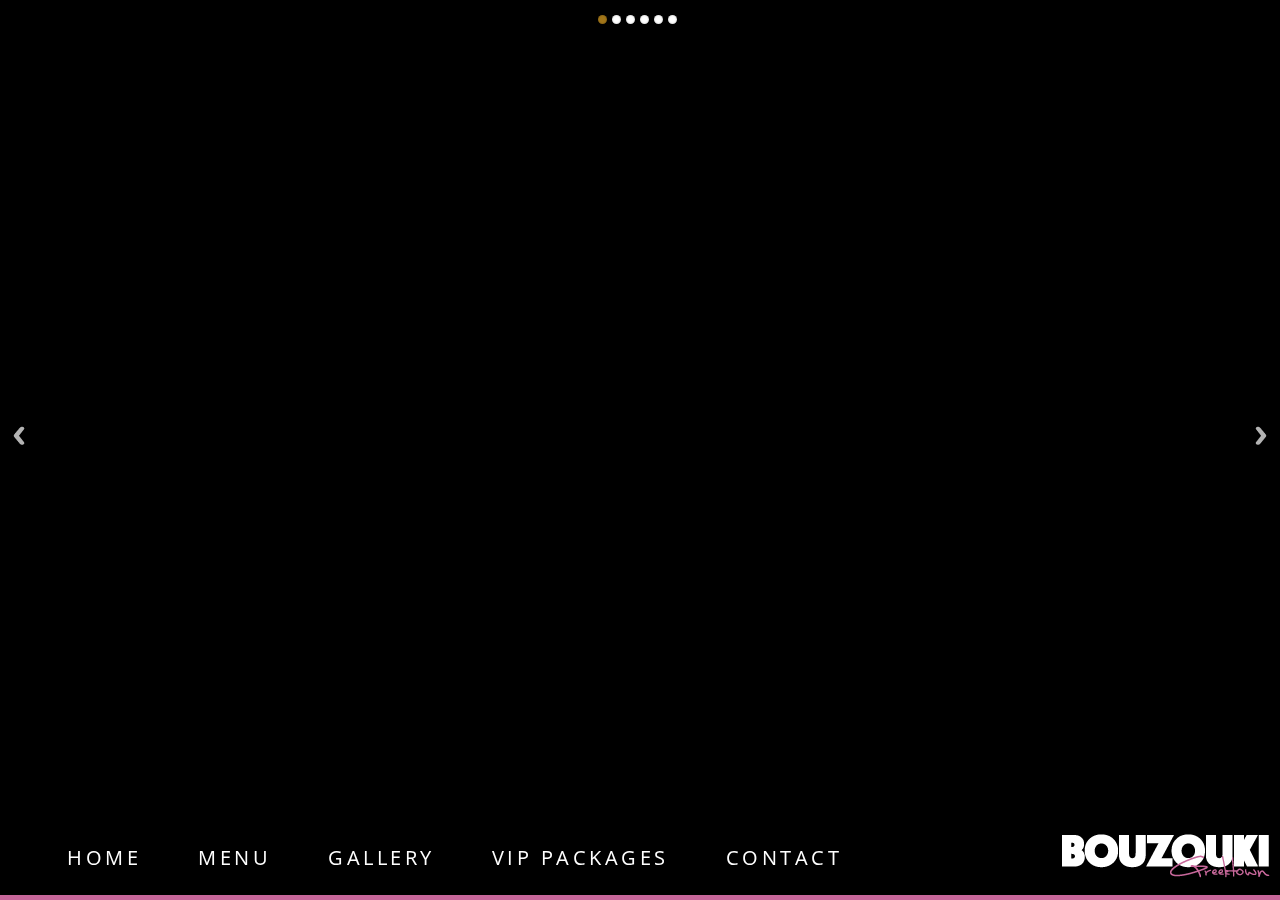
==== index.html @ 310543ae "added angular and angular routes, testing out now" ====
<!DOCTYPE html>

<html ng-app='bouzoukiApp'>
    <head>
        <meta name="viewport" content="width=device-width, initial-scale=1">
        <meta http-equiv="Content-Type" content="text/html; charset=utf-8" />
        <link href='http://fonts.googleapis.com/css?family=Open+Sans:300|Oswald:300,700|Great+Vibes' rel='stylesheet' type='text/css'>
        <title>Detroit's Bachelor Party Headquarters</title>
        <link rel="stylesheet" type="text/css" href="css/reset.css" />
        <link rel="stylesheet" type="text/css" href="css/style.css" />
        <link rel="stylesheet" type="text/css" href="css/simplegrid.css" />
        <script src="http://code.jquery.com/jquery-2.1.0.min.js"></script>
        <script src="js/picturefill.js"></script>
        <script src="js/menu.js"></script>
        <script src="js/angular.min.js"></script>
        <script src="js/angular-route.min.js"></script>
        <script src="js/angular-script.js"></script>
    </head>



    <body ng-controller='indexController'>
        <div id="container"> <!-- main container all up in this piece -->

        <div ng-view></div>
           <!--  <?php

                // 1. Define an array of allowed $_GET values:
                $content = array('home', 'menu','contact','gallery','packages');

                // 2. If the page is allowed, include it:
                if (in_array($_GET['id'], $content)) {
                    include ($_SERVER['DOCUMENT_ROOT'] . '/pages/' . $_GET['id'] . '.php');
                }

                // 3. If there is no $_GET['id'] defined, then serve the homepage:
                elseif (!isset($_GET['id'])) {
                    include ("pages/home.php"); 	
                }

            ?> -->


        </div> <!--  end main container  -->







        <!-- navigation  -->
        <nav>
            <ul class="navbar">
                <li class="navselection"><a href="#home">HOME</a>
                <li class="navselection"><a href="#menu">MENU</a>
                <li class="navselection"><a href="#gallery">GALLERY</a>
                <li class="navselection"><a href="#vip">VIP PACKAGES</a>
                <li class="navselection"><a href="#contact">CONTACT</a>
            </ul>
        </nav>


        <nav id="swipenav">
            <ul class="navbar">
                <li class="navselection"><a href="#home">HOME</a>
                <li class="navselection"><a href="#menu">MENU</a>
                <li class="navselection"><a href="#VIP">VIP PACKAGES</a
                <li class="navselection"><a href="#contact">CONTACT</a>
            </ul>
        </nav>


        <!-- end navigation -->
         
         
         <!-- top and bottom banners and logo -->

         <!--div id="swipeprompt"><p>SWIPE LEFT OR RIGHT FOR MENU</p></div-->
        <div id="hamburger">
            <img src="img/hamburger.png" />
        </div>

        <div id="logo">
            <img src="img/logo2.png" />
        </div>

        <div id="blackbar"></div>
        <div class="pinkline bottom"></div>

    </body>
</html>
---- css/style.css ----
/* index */

body { 
	background-color: #000000; 
	font-family: 'Open Sans', cursive; 
	  }  


	  /* comment */
	
	
	#blackbar{
	bottom: 5px;
	height: 75px;
	width: 100%;
	position: fixed;
	z-index: 2;
	background-color: #000000;
	}

#container{margin-bottom:80px;}

#hamburger{position: fixed;
	z-index: 3;
	width:80px;
	height: 80px;
		bottom:-25px;
		left: 8px;
		display: none;
		visibility: hidden;
}



#hamburger img{width: 40px;
				height: auto;
				}

nav {
	font-size: 20px;
	bottom: 32px;
	letter-spacing: 3.5px;
	position: fixed;
	z-index: 3;
	}
	 nav a {color: #ffffff;
		text-decoration: none;
		}
	 
nav ul { margin-top: 30px;
		margin-left: 10px;
		}

nav ul li {display: inline-block; 
		margin-left: 57px;
		}
		

nav#swipenav{
		bottom:-600px; 
		font-size: 28px;
		background-color: rgba(0, 0, 0, 0.95);
		margin-left: 2%;
	}

		nav#swipenav ul {width: 100%;}

		nav#swipenav ul li {
		display: block;  
		}

		nav#swipenav ul li:last-child {margin-bottom: 20px;}

		.pinkline {
				height:5px;
				width: 100%;
				background-color: #c7679a;
				position: fixed; 
				}
				
	.bottom {bottom: 0px;}
	
	#swipeprompt {left: 5px;
				display: none;
				visibility: hidden;
				color: #ffffff;
				position: fixed;
				z-index: 3;
				bottom: 12px;
				font-size: .75em;
				}
		
		#logo {width: 208px; 
				bottom: 20px;
				position: fixed;
				z-index: 3;
				right: 10px;
				}
				
				#logo img{height: auto; width: 100%;}
				
				/*  end index */

		/* MOBILE-HOME*/

					#mobile-home{
						width: 100% ;
						background-color: rgba(0,0,0,0.8);
						height: 60%;
						position: fixed;
						bottom:0px;
						}
				#mobile-home img{
					width: 70%;
					position: fixed;
					margin-top: -6%;
					right: 4%;
				}


				#mobile-home h1{padding-top: 52px;
								font-size: 20px;
								color: #ffffff;
								position: fixed;
								margin: 0 auto;
								/* left: 22px; */
								right: 50%;
								left: 50%;
								/* margin-left: 19px; */
								font-weight: 100;
								/* width: 30px; */
					}

		@media only screen and (min-width: 801px){
		#mobile-home{ display: none;
					visibility:hidden;
						}
				}


		/*END MOBILE-HOME*/

	/*CONTACT PAGE*/	
		#contact{margin:2%;}

		#fbbutton{
			width:72px;
			height:72px;
			margin:0 auto;
			background-image: url('../img/fb.png');
		}

		#contact a{text-decoration: none;}

		.map{margin:0 auto;
				text-align: center;
				}	

         #small{display:none;
         			visibility: hidden;
         			}

         			#contactinfo{background-color: rgba(0, 0, 0, 0.8);
         						
         						width: 350px;
         						margin:0 auto;
         						padding: 15px 5px 15px 5px;
         						}

         			form{text-align: center;}


         				.map-wrapper{margin: 0 auto;
         						
         							text-align:center;
         					}


         		#contact p{font-family: 'Oswald';
         					font-weight: 200;
         					color:#ffffff;
         					text-align: center;
         					font-size: 18px;
         					margin:5px 0 5px 0;
         					}

         		#contact p#contactus{font-size: 35px;
         							margin-top:10px;
         						}

         				#textbox{margin:0 auto;}


		
		@media only screen and (max-width: 490px){
		#contactinfo{width: 188px;}
		#small{display:block;
				visibility: visible;
				}

				#big {display: none;
						visibility: hidden;
					}

		}



	/*END CONTACT PAGE*/

	/* MENU PAGE*/		

		.accordion  {margin: 10px 0 60px 0;}
		
		.heading{height: 40px;
			background-color: #c7679a;
			font-color: #000000;
			font-family: 'Oswald';
						font-size: 40px;
						font-weight: bold;
			}
			
		.accordion .heading a{text-decoration: none;
					color: #fff;
					display: inline;
					text-align: center;
					position: relative;
				}
					
	.accordion .heading h2{vertical-align: center;
						height: 50px;
						top: 50%;
						margin-top: 25px;
							}

	.accordion ul {list-style-type: none; 
				text-align: center;
				}
	.accordion ul li {margin-top: 10px;
				color: #ffffff;
					}
		.accordion ul li h2{font-size: 32px;
						font-color: #fff;
						text-transform: uppercase;
						padding: 0px;
						}			
					
					
	.accordion ul li:first-child: {margin-top: 0px;}
	

	ul.toppings  li{margin-top: 0px;}
	
	#menubackground{margin: 2%;}
	
	#menubackground img{
			top: 0px;
			right: 0px;
			left: 0px;
			position: fixed;
			z-index: -200;
			width: 100%;
			height: auto;
			}

		
		.item {
			opacity: 0.82;
			background-color: #000000;
			}
	.lilextra {margin-bottom: 10px;}
	
	/* END MENU PAGE */
				
	
	/* VIP PAGE */
	h1#pageheader{
			font-family: 'Great Vibes';
			font-size:40px;
			font-weight:500;
			text-align: center;
			color: #fff;
			margin-top:30px;
			background-color: rgba(0, 0, 0, 0.8);
			width:50%;
			margin: 0 auto;
			height: 40px;
			margin-top: 30px;
			}


			hr {
    border: 0;
    width: 50%;
    margin: 0 auto;
    height: 1px;
    background: #c7679a;
    background-image: -webkit-linear-gradient(left, #C2A5B4, #c7679a, #C2A5B4); 
    background-image:    -moz-linear-gradient(left, #C2A5B4, #c7679a, #C2A5B4); 
    background-image:     -ms-linear-gradient(left, #C2A5B4, #c7679a, #C2A5B4); 
    background-image:      -o-linear-gradient(left, #C2A5B4, #c7679a, #C2A5B4); 
  }

			#vipinfo{	background-color: rgba(0, 0, 0, 0.8);
						padding: 15px 5px 15px 5px;
         					}

       h1.vip{font-family: 'Oswald';
			font-size:35px;
			font-weight:500;
			text-align: center;
			color: #fff;
			margin-top:30px;
			margin-bottom: 3px;}

			h1.price{font-family: 'Oswald';
			font-size:25px;
			font-weight:300;
			text-align: center;
			color: #fff;
			margin-top:5px;
			margin-bottom: 20px;
			}

			#vipinfo p{padding: 3px 10px 3px 10px;
					font-family: 'Oswald';
					color: #fff;
					font-size: 25px;
					text-align: center;
					}

			p#vcopy{padding: 3px 10px 3px 10px;
					color: #fff;
					font-size: 20px;
					font-style: italic;}

		@media only screen and (max-width: 801px){

				 h1.vip{font-size:25px;
			margin-top:20px;
			margin-bottom: 3px;}

			h1.price{font-size:25px;
			margin-bottom: 10px;
			}

			#vipinfo p{font-size: 16px;
					}

					h1#pageheader{font-size:22px;
								height: 24px;
								}
		}


	/* END VIP PAGE */	
				
				
		@media only screen and (max-width: 1192px){
		nav {font-size: 15px;
			bottom: 20px;
			}
			
			nav ul {margin-left: 5px;}
			nav ul li { margin-left: 32px;}
			
			
		#blackbar { height: 47px;  }
		#logo {  width: 139px; bottom: 10px;  }
		}
		
		@media only screen and (max-width: 801px){
		nav {bottom: -300px;
			font-size: 2em;
			}
		nav ul li {
		display: block;  
		margin-left: 20px;
		}
		nav ul {margin-left: 0px; }
		
		
		#blackbar { height: 30px;  display: none;  }
		#logo {  display: none; visibility: hidden;  /* width: 100px; bottom: 5px; */}
		#hamburger{display: block; visibility: visible;}
		}
		
		
		@media only screen and (max-width: 801px) and (orientation: landscape){
			nav {bottom: -300px;
			font-size: 2em;
			}
			
		
		}
---- css/simplegrid.css ----
/*
  Simple Grid
  Learn More - http://dallasbass.com/simple-grid-a-lightweight-responsive-css-grid/
  Project Page - http://thisisdallas.github.com/Simple-Grid/
  Author - Dallas Bass
  Site - dallasbass.com
*/

*, *:after, *:before {
	-webkit-box-sizing: border-box;
	-moz-box-sizing: border-box;
	box-sizing: border-box;
}

body {
	margin: 0px;
}

[class*='col-'] {
	float: left;
	padding-right: 20px;
}

[class*='col-']:last-of-type {
	padding-right: 0px;
}

.grid {
	width: 100%;
	max-width: 1140px;
	min-width: 755px;
	margin: 0 auto;
	overflow: hidden;
}

.grid:after {
	content: "";
	display: table;
	clear: both;
}

.grid-pad {
	padding: 10px 5px 10px 5px;
}

.grid-pad > [class*='col-']:last-of-type {
	padding-right: 20px;
}

.push-right {
	float: right;
}

/* Content Columns */

.col-1-1 {
	width: 100%;
}
.col-2-3, .col-8-12 {
	width: 66.66%;
}

.col-1-2, .col-6-12 {
	width: 50%;
}

.col-1-3, .col-4-12 {
	width: 33.33%;
}

.col-1-4, .col-3-12 {
	width: 25%;
}

.col-1-5 {
	width: 20%;
}

.col-1-6, .col-2-12 {
	width: 16.667%;
}

.col-1-7 {
	width: 14.28%;
}

.col-1-8 {
	width: 12.5%;
}

.col-1-9 {
	width: 11.1%;
}

.col-1-10 {
	width: 10%;
}

.col-1-11 {
	width: 9.09%;
}

.col-1-12 {
	width: 8.33%
}

/* Layout Columns */

.col-11-12 {
	width: 91.66%
}

.col-10-12 {
	width: 83.333%;
}

.col-9-12 {
	width: 75%;
}

.col-5-12 {
	width: 41.66%;
}

.col-7-12 {
	width: 58.33%
}

@media handheld, only screen and (max-width: 767px) {

	.grid {
		width: 100%;
		min-width: 0;
		margin-left: 0px;
		margin-right: 0px;
		padding-left: 5px;
		padding-right: 5px;
	}
	
	[class*='col-'] {
		width: auto;
		float: none;
		margin-left: 0px;
		margin-right: 0px;
		margin-top: 10px;
		margin-bottom: 10px;
		padding-left: 20px;
		padding-right: 20px;
	}
	
	
	.nomargin { margin: 0px;}
	
}
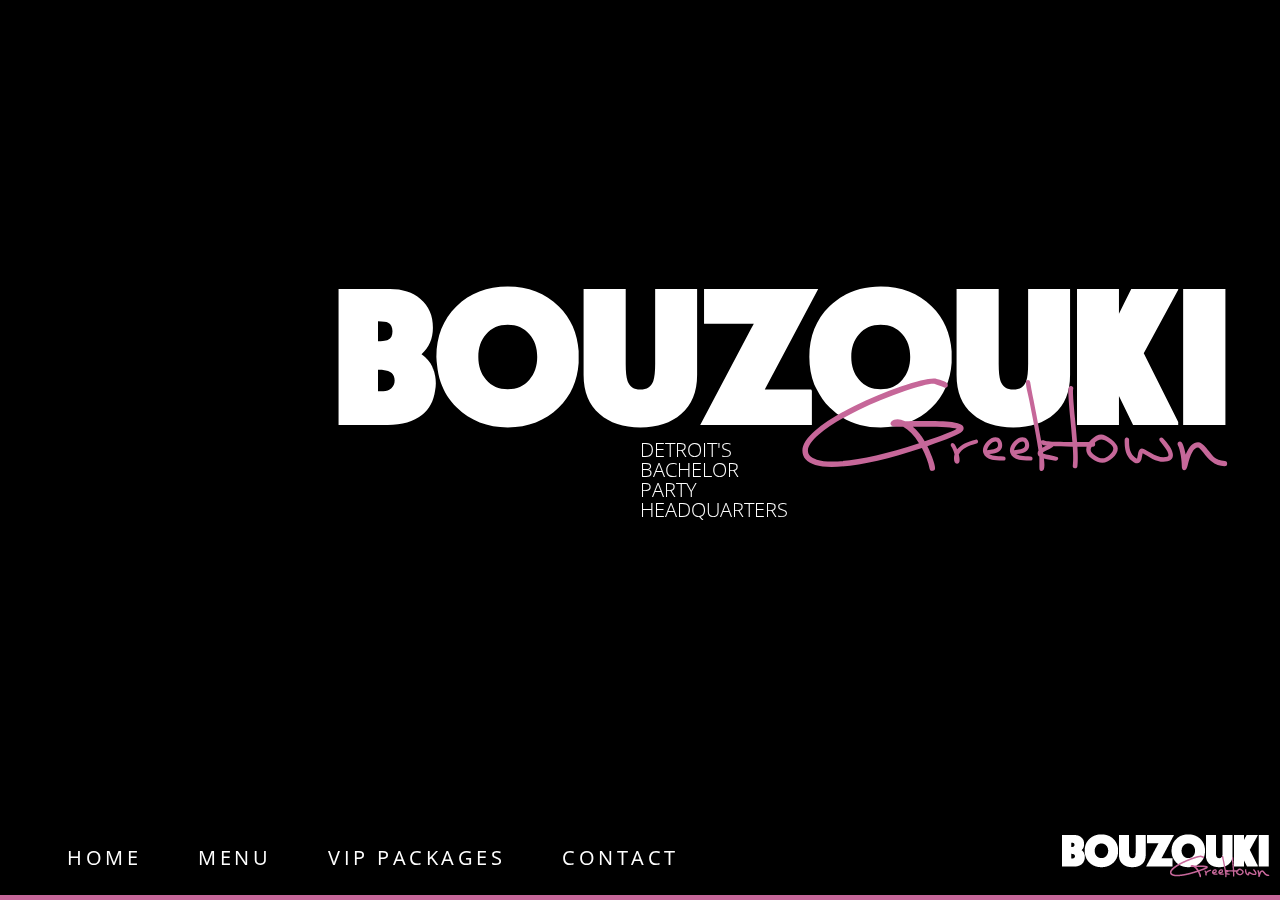
==== commit 01cabb8e: "added logo to all screen sizes to home.html" ====
--- a/index.html
+++ b/index.html
@@ -23,23 +23,27 @@
         <div id="container"> <!-- main container all up in this piece -->
 
         <div ng-view></div>
-           <!--  <?php
+        
 
-                // 1. Define an array of allowed $_GET values:
-                $content = array('home', 'menu','contact','gallery','packages');
+        <!--
 
-                // 2. If the page is allowed, include it:
-                if (in_array($_GET['id'], $content)) {
-                    include ($_SERVER['DOCUMENT_ROOT'] . '/pages/' . $_GET['id'] . '.php');
-                }
+        <?php
 
-                // 3. If there is no $_GET['id'] defined, then serve the homepage:
-                elseif (!isset($_GET['id'])) {
-                    include ("pages/home.php"); 	
-                }
+         // 1. Define an array of allowed $_GET values:
+            $content = array('home', 'menu','contact','gallery','packages');
 
-            ?> -->
+        // 2. If the page is allowed, include it:
+            if (in_array($_GET['id'], $content)) {
+             include ($_SERVER['DOCUMENT_ROOT'] . '/pages/' . $_GET['id'] . '.php');
+            }
 
+        // 3. If there is no $_GET['id'] defined, then serve the homepage:
+          elseif (!isset($_GET['id'])) {
+           include ("pages/home.php");  
+            }
+        ?>
+
+         -->
 
         </div> <!--  end main container  -->
 
@@ -54,7 +58,7 @@
             <ul class="navbar">
                 <li class="navselection"><a href="#home">HOME</a>
                 <li class="navselection"><a href="#menu">MENU</a>
-                <li class="navselection"><a href="#gallery">GALLERY</a>
+                <!-- <li class="navselection"><a href="#gallery">GALLERY</a> -->
                 <li class="navselection"><a href="#vip">VIP PACKAGES</a>
                 <li class="navselection"><a href="#contact">CONTACT</a>
             </ul>
@@ -65,7 +69,7 @@
             <ul class="navbar">
                 <li class="navselection"><a href="#home">HOME</a>
                 <li class="navselection"><a href="#menu">MENU</a>
-                <li class="navselection"><a href="#VIP">VIP PACKAGES</a
+                <li class="navselection"><a href="#vip">VIP PACKAGES</a>
                 <li class="navselection"><a href="#contact">CONTACT</a>
             </ul>
         </nav>
--- a/css/style.css
+++ b/css/style.css
@@ -118,7 +118,7 @@
 				}
 
 
-				#mobile-home h1{padding-top: 52px;
+				#mobile-home h1{padding-top: 80px;
 								font-size: 20px;
 								color: #ffffff;
 								position: fixed;
@@ -131,13 +131,13 @@
 								/* width: 30px; */
 					}
 
-		@media only screen and (min-width: 801px){
+/*		@media only screen and (min-width: 801px){
 		#mobile-home{ display: none;
 					visibility:hidden;
 						}
 				}
 
-
+*/
 		/*END MOBILE-HOME*/
 
 	/*CONTACT PAGE*/	
